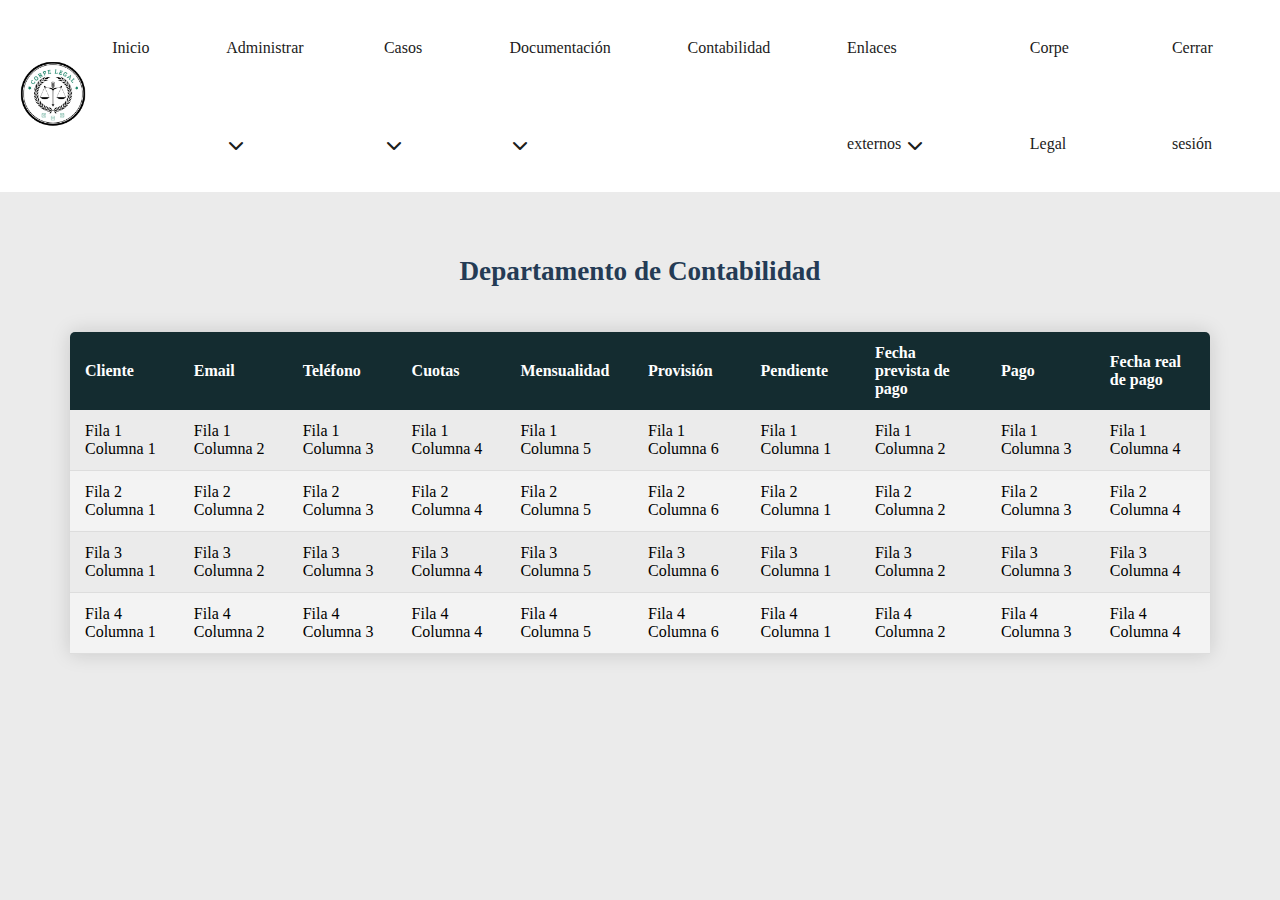
==== accounting.html @ 32ba3097 "Adding user file, changing user management and adding js" ====
<!DOCTYPE html>
<html lang="en">

<head>
    <meta charset="UTF-8">
    <meta name="viewport" content="width=device-width, initial-scale=1.0">
    <title>Contabilidad</title>
    <link rel="icon" href="assets/img/logo-corpe-legal.png" />
    <!-- Fuentes y estilos -->
    <link rel="stylesheet" href="assets/css/styles.css" />
    <link rel="stylesheet" href="assets/fonts/fontawesome-free-6.1.2-web/css/all.min.css" />
    <link rel="stylesheet" href="assets/fonts/playfair-display/" />
</head>

<body>
    <div class="layout">


        <!-- Header con filtro -->
        <section class="layout__header">
            <!-- Navegador -->
            <header class="menu__navbar">
                <!-- Logo -->
                <div class="navbar__logo">
                    <a href="#" class="navbar__link-logo">
                        <img src="./assets/img/logo-corpe-legal.png" class="navbar__logo-light" />
                    </a>
                </div>

                <!-- Navegación -->
                <nav class="navbar__nav">
                    <ul class="nav__list">
                        <li class="nav__item">
                            <a href="login.html" class="nav__title" target="_blank">Inicio</a>
                        </li>
                        <!-- Solo disponible para el administrador -->
                        <li class="nav__item">
                            <a href="#" class="nav__title">Administrar
                                <i class="fa-solid fa-chevron-down nav__icon"></i>
                            </a>
                            <ul class="nav__submenu">
                                <li class="submenu__item">
                                    <a href="register.html" class="submenu__title">Añadir usuario</a>
                                </li>
                                <li class="submenu__item">
                                    <a href="#" class="submenu__title">Eliminar usuario</a>
                                </li>
                            </ul>
                        </li>
                        <li class="nav__item">
                            <a href="#" class="nav__title">Casos
                                <i class="fa-solid fa-chevron-down nav__icon"></i>
                            </a>
                            <ul class="nav__submenu">
                                <li class="submenu__item">
                                    <a href="mycase.html" class="submenu__title">¿Cómo va mi caso?</a>
                                </li>
                                <li class="submenu__item">
                                    <a href="#" class="submenu__title">Modificar el estado de un caso</a>
                                </li>
                                <li class="submenu__item">
                                    <a href="#" class="submenu__title">Cartera de casos</a>
                                </li>
                                <li class="submenu__item">
                                    <a href="#" class="submenu__title">Estudio de viabilidad</a>
                                </li>
                                <li class="submenu__item">
                                    <a href="#" class="submenu__title">Expedientes</a>
                                </li>
                                <li class="submenu__item">
                                    <a href="calendar.html" class="submenu__title">Calendario</a>
                                </li>
                            </ul>
                        </li>
                        <li class="nav__item">
                            <a href="" class="nav__title">Documentación
                                <i class="fa-solid fa-chevron-down nav__icon"></i>
                            </a>
                            <ul class="nav__submenu">
                                <li class="submenu__item">
                                    <a href="documents.html" class="submenu__title">Subir documentos</a>
                                </li>
                            </ul>
                        </li>
                        <li class="nav__item">
                            <a href="#" class="nav__title">Contabilidad</a>
                        </li>
                        <li class="nav__item">
                            <a href="#" class="nav__title">Enlaces externos
                                <i class="fa-solid fa-chevron-down nav__icon"></i>
                            </a>
                            <ul class="nav__submenu">
                                <li class="submenu__item">
                                    <a href="#" class="submenu__title">APUD ACTA</a>
                                </li>
                                <li class="submenu__item">
                                    <a href="#" class="submenu__title">Cálculo costas procesales</a>
                                </li>
                                <li class="submenu__item">
                                    <a href="#" class="submenu__title">Partido judicial</a>
                                </li>
                                <li class="submenu__item">
                                    <a href="#" class="submenu__title">Firmafy</a>
                                </li>
                                <li class="submenu__item">
                                    <a href="#" class="submenu__title">Legal Pigeon</a>
                                </li>
                            </ul>
                        </li>
                        <li class="nav__item">
                            <a href="#" class="nav__title">Corpe Legal</a>
                        </li>
                        <li class="nav__item">
                            <a href="#" class="nav__title">Cerrar sesión</a>
                        </li>
                    </ul>
                </nav>
            </header>

            <section class="header__filter"></section>

        </section>

        <section class="layout__accounting">

            <h3 class="accounting__title">Departamento de Contabilidad</h3>

            <table class="accounting__table">
                <thead>
                    <tr>
                        <th>Cliente</th>
                        <th>Email</th>
                        <th>Teléfono</th>
                        <th>Cuotas</th>
                        <th>Mensualidad</th>
                        <th>Provisión</th>
                        <th>Pendiente</th>
                        <th>Fecha prevista de pago</th>
                        <th>Pago</th>
                        <th>Fecha real de pago</th>
                    </tr>
                </thead>
                <tbody>
                    <tr>
                        <td>Fila 1 Columna 1</td>
                        <td>Fila 1 Columna 2</td>
                        <td>Fila 1 Columna 3</td>
                        <td>Fila 1 Columna 4</td>
                        <td>Fila 1 Columna 5</td>
                        <td>Fila 1 Columna 6</td>
                        <td>Fila 1 Columna 1</td>
                        <td>Fila 1 Columna 2</td>
                        <td>Fila 1 Columna 3</td>
                        <td>Fila 1 Columna 4</td>
                    </tr>
                    <tr>
                        <td>Fila 2 Columna 1</td>
                        <td>Fila 2 Columna 2</td>
                        <td>Fila 2 Columna 3</td>
                        <td>Fila 2 Columna 4</td>
                        <td>Fila 2 Columna 5</td>
                        <td>Fila 2 Columna 6</td>
                        <td>Fila 2 Columna 1</td>
                        <td>Fila 2 Columna 2</td>
                        <td>Fila 2 Columna 3</td>
                        <td>Fila 2 Columna 4</td>
                    </tr>
                    <tr>
                        <td>Fila 3 Columna 1</td>
                        <td>Fila 3 Columna 2</td>
                        <td>Fila 3 Columna 3</td>
                        <td>Fila 3 Columna 4</td>
                        <td>Fila 3 Columna 5</td>
                        <td>Fila 3 Columna 6</td>
                        <td>Fila 3 Columna 1</td>
                        <td>Fila 3 Columna 2</td>
                        <td>Fila 3 Columna 3</td>
                        <td>Fila 3 Columna 4</td>
                    </tr>
                    <tr>
                        <td>Fila 4 Columna 1</td>
                        <td>Fila 4 Columna 2</td>
                        <td>Fila 4 Columna 3</td>
                        <td>Fila 4 Columna 4</td>
                        <td>Fila 4 Columna 5</td>
                        <td>Fila 4 Columna 6</td>
                        <td>Fila 4 Columna 1</td>
                        <td>Fila 4 Columna 2</td>
                        <td>Fila 4 Columna 3</td>
                        <td>Fila 4 Columna 4</td>
                    </tr>
                </tbody>
            </table>

        </section>

        <!-- Footer que contiene ??? -->
        <footer class="layout__footer" style="display: flex; align-items: center; justify-content: center;">
        </footer>
    </div>
    
</body>

</html>
---- assets/css/styles.css ----
/* Estilos generales */
:root {
    --color--primary: #ffffff;
    --color-secondary: rgb(49, 122, 93);
    --color-text: #1c1b1b;
    --color-bg-user-cards: #dfdbdb;
    --linear-grad: linear-gradient(to right, #14302f, #245552);
    --grad-clr1: #142c30;
    --grad-clr2: #243B55;
    --bg-color: #ebebeb;
}

* {
    font-family: cinzel, serif;
    /* Por ver */
    text-decoration: none;
    list-style-type: none;
    padding: 0px;
    margin: 0px;
    box-sizing: border-box;
}

body {
    margin: 0;
    width: 100%;
    height: auto;
    overflow-x: hidden;
    background-color: var(--bg-color);
}

.layout,
.layout__accounting,
.layout__cases,
.layout__user-management,
.layout__clientfile {
    width: 100%;
    display: flex;
    flex-direction: column;
    align-items: center;
    justify-content: center;
}

.layout__header {
    width: 100%;
    background-color: var(--color--primary);
}

.layout__menu {
    width: 100%;
    border-bottom: var(--color-secondary);
}

.layout__states {
    width: 100%;
    height: 40vh;
    display: flex;
    align-items: flex-start;
    justify-content: center;
    margin: 2rem;
}

.layout__footer,
.layout__mycase {
    width: 100%;
}

.layout__mycase {
    width: 50%;
}

.layout__accounting,
.layout__cases,
.layout__user-management {
    margin: 4rem;
}

.layout__cases--documentation {
    margin-top: 0;
}


/* Navegador */
.layout__menu {
    width: 100%;
    padding: 3.5rem 3rem;
}

.menu__navbar {
    display: flex;
    flex-direction: row;
    justify-content: space-between;
    align-items: center;
    /*Centrado en el eje y.*/
}

.navbar__logo {
    width: 80px;
}

.navbar__logo-light {
    margin: 1rem;
    width: 100%;
}

.nav__list {
    display: flex;
    flex-direction: row;
    justify-content: center;
}

.menu__navbar {
    display: flex;
    flex-direction: row;
    justify-content: space-between;
    align-items: center;
    /*Centrado en el eje y.*/
}

.nav__item {
    position: relative;
    margin: 0 2.4rem;
    /*Se puede hacer con gap:2.4rem en nav__list pero distancia menos.*/
}

.nav__title {
    position: relative;
    display: inline-block;
    /*En línea.*/
    font-weight: 500;
    color: var(--color-text);
    line-height: 6rem;
    /*NECESARIO para que al desplazarnos por los submenús el submenú no desaparezca. Descuadrará ligeramente la posición por lo que se debe reajustar.*/
    transition: all 300ms ease-in-out;
}

.nav__icon {
    font-size: 1rem;
    font-weight: bold;
    padding-left: 0.2rem;
    vertical-align: middle;
    /*Hereda el font-weight del eelemento madre.*/
}

/*Estilos hover menú desplegable*/
.nav__title:hover {
    color: var(--color-primary);
}

.nav__title::before {
    /*Pseudoelemento creado en css*/
    content: "";
    height: 0.2rem;
    width: 0%;
    /*Se da visibilidad, si está en 0 no. Al hacer hover se verá como se alarga la línea.*/
    background-color: var(--color-secondary);
    position: absolute;
    bottom: 1.2rem;
    left: 0;
    opacity: 0;
    transition: all 350ms linear;
    /*500ms solo para que la transición sea más inmediata.*/
}

.nav__title:hover::before {
    /*Efecto*/
    width: 100%;
    opacity: 1;
}

.nav__submenu {
    display: block;
    /*Se ocultan momentáneamente mientras se coloca el menú con none.*/
    position: absolute;
    top: 100%;
    /*Aparece naturalmente, se fuerza igualmente con 100%.*/
    left: 2rem;
    min-width: 19rem;
    /*De esta manera no se separan en dos líneas (Diseño Web y no Diseño /n Web)*/
    /*border: 1px solid red; Al inciio para diferenciar el contenedor*/
    padding: 0.5rem 1rem;
    border-radius: 4px;
    background-color: var(--color--primary);
    box-shadow: 0px 13px 48px 0 rgba(0, 0, 0, 15%);
    opacity: 0;
    /*Para lograr el efecto*/
    visibility: hidden;
    /*Oculto, así no se podrán clickar los elementos.*/
    transition: all 300ms ease-in-out;
}

.submenu__item {
    opacity: 0;
    /*Importante para que se vea la animación posterior*/
    transform: translateX(2rem);
    transition: all 100ms ease-in-out;

}

.submenu__title {
    display: block;
    position: relative;
    font-size: 1rem;
    /*text-transform: capitalize;*/
    text-decoration: none;
    font-weight: 500;
    color: var(--color-text);
    padding: 0.7rem 1.5rem;
    transition: all 300ms ease-in-out;
}

/*Aparecen los títulos del submenú de manera escalonada.*/
.submenu__item:nth-child(1) {
    /*Selección del hijo que se necesite*/
    transition-delay: 100ms;
}

.submenu__item:nth-child(2) {
    transition-delay: 200ms;
}

.submenu__item:nth-child(3) {
    transition-delay: 300ms;
}

.submenu__item:nth-child(4) {
    transition-delay: 400ms;
}

.submenu__item:nth-child(5) {
    transition-delay: 500ms;
}

.submenu__item:nth-child(6) {
    transition-delay: 600ms;
}

.nav__item:hover>.nav__submenu {
    opacity: 1;
    visibility: visible;
    z-index: 999;
    left: 0;
}

.nav__item:hover .submenu__item {
    opacity: 1;
    transform: translateX(0);
}

.submenu__title:hover {
    color: var(--color-secondary);
}

.submenu__title::after {
    content: "";
    height: 0.1rem;
    width: 0;
    background-color: var(--color-primary);
    position: absolute;
    top: 50%;
    left: 0;
    transition: all 300ms ease-in-out;
}

.submenu__title:hover::after {
    width: 100%;
}

/* Secciones de los estados */

.states__pendiente {
    width: 80%;
    border-right: 1px solid var(--color-bg-user-cards);
    padding: 2rem;
    border-radius: 15px;
}

/* Opciones */
#pendiente {
    color: var(--color-text);
}

#en-curso {
    color: var(--color-text);
}

#reserva {
    color: var(--color-text);
}

.states__en-curso,
.states__reservado {
    width: 80%;
    border-right: 1px solid var(--color-bg-user-cards);
    padding: 2rem;
    border-radius: 15px;

}

.states__prearchivo {
    width: 50%;
    padding: 2rem;
    border-radius: 15px;

}

/* Tarjetas de usuario */
.states__card {
    background: var(--color--primary);
    padding: 7rem 5rem;
    margin-top: 1rem;
    border-radius: 15px;
}


/* LOGIN / REGISTER */

.layout__login {
    position: relative;
    width: 850px;
    height: 500px;
    margin: 5rem;
    background-color: #ffffff;
    box-shadow: 25px 30px 55px #5557;
    border-radius: 13px;
    overflow: hidden;
}

.login__form {
    position: absolute;
    width: 60%;
    height: 100%;

}

.login__sign-up {
    z-index: 1;
}

.login__sign-in {
    z-index: 2;
}

/* Etiqueta form */
.login__form-to-send {
    height: 100%;
    display: flex;
    flex-direction: column;
    align-items: center;
    justify-content: center;
    padding: 0px 50px;
}


.overlay-panel__title,
.login__title {
    color: var(--grad-clr1);
}

.login__title {
    margin: 1rem;
}

.form__social-container {
    margin: 20px 0px;
}

.social-container a {
    border: 1px solid #DDD;
    border-radius: 50%;
    display: inline-flex;
    justify-content: center;
    align-items: center;
    margin: 0px 5px;
    height: 40px;
    width: 40px;
}

.form__login-span,
.menu__overlay {
    font-size: 12px;
}

.form__login-infield {
    position: relative;
    margin: 8px 0px;
    width: 100%;
}

.form__login-input {
    width: 100%;
    padding: 12px 8px;
    background-color: #f3f3f3;
    border: none;
    outline: none;
}

.form__login-label {
    position: absolute;
    left: 50%;
    top: 100%;
    transform: translateX(-50%);
    width: 0%;
    height: 2px;
    background-color: var(--linear-grad);
    transition: 0.3s;
}

.form__login-input:focus~.form__login-label {
    width: 100%;
}

.social-container__social,
.forgot {
    color: #333;
    font-size: 14px;
    text-decoration: none;
    margin: 15px 0px;
}

.forgot {
    padding-bottom: 3px;
    border-bottom: 2px solid #EEE;
}

.form__login-button,
.overlay-panel__button,
#overlayBtn {
    border-radius: 20px;
    border: 1px solid var(--grad-clr1);
    background: var(--grad-clr1);
    color: #fff;
    font-size: 12px;
    font-weight: bold;
    padding: 12px 45px;
    letter-spacing: 1px;
    text-transform: uppercase;
    transition: all 300ms ease-in-out;
    cursor: pointer;
}

.overlay-panel__button:hover {
    opacity: 0.7;
}

.login__form button {
    margin-top: 17px;
    transition: 80ms ease-in;
}

.login__form button:hover {
    background-color: #fff;
    color: var(--grad-clr1);
}

.overlay-container {
    position: absolute;
    top: 0;
    left: 60%;
    width: 40%;
    height: 100%;
    overflow: hidden;
    transition: transform 0.6s ease-in-out;
    z-index: 9;
}

#overlayBtn {
    cursor: pointer;
    position: absolute;
    left: 50%;
    top: 304px;
    transform: translateX(-50%);
    width: 143.67px;
    height: 40px;
    border: 1px solid #fff;
    background: transparent;
    border-radius: 20px;
}

.overlay {
    position: relative;
    background: var(--linear-grad);
    /* linear grad */
    color: #fff;
    left: -150%;
    height: 100%;
    width: 250%;
    transition: transform 0.6 ease-in-out;
}

.overlay-panel {
    position: absolute;
    display: flex;
    align-items: center;
    justify-content: center;
    flex-direction: column;
    padding: 0px 40px;
    text-align: center;
    height: 100%;
    width: 340px;
    transition: 0.6s ease-in-out;
}

.overlay-left {
    right: 60%;
    transform: translateX(-12%);
}

.overlay-right {
    right: 0;
    transform: translateX(0%);
}

.overlay-panel h1 {
    color: #fff;
}

.overlay-panel__text {
    font-size: 14px;
    font-weight: 300;
    line-height: 20px;
    letter-spacing: 0.5px;
    margin: 25px 0px 35px;
    margin-bottom: 47px;
}

.overlay-panel button {
    border: none;
    background-color: transparent;
}

/* Toggles para deslizar las pantallas con js. */
.right-panel-active .overlay-container {
    transform: translateX(-150%);
}

.right-panel-active .overlay {
    transform: translateX(50%);
}

.right-panel-active .overlay-left {
    transform: translateX(25%);
}

.right-panel-active .overlay-right {
    transform: translateX(35%);
}

.right-panel-active .login__sign-in {
    transform: translateX(20%);
    opacity: 0;
}

.right-panel-active .login__sign-up {
    transform: translateX(66.7%);
    opacity: 1;
    z-index: 5;
    animation: show 0.6s;
}

@keyframes show {

    0%,
    50% {
        opacity: 0;
        z-index: 1;
    }

    50.1%,
    100% {
        opacity: 1;
        z-index: 5;
    }
}

.btnScaled {
    animation: scaleBtn 0.6s;
}

/* Suaviza la transición que desliza las opciones. */
@keyframes scaleBtn {
    0% {
        width: 143.67px;
    }

    50% {
        width: 143.67px;
    }

    100% {
        width: 143.67px;
    }
}


/* Documents: zona de drag and drop*/
.form__documents,
.form__mycase {
    display: flex;
    align-items: center;
    justify-content: center;
    flex-direction: column;
    margin: 2rem;
}

.layout__dragdrop {
    border: 2px dashed var(--color--primary);
    border-radius: 15px;
    height: 190px;
    /*350*/
    width: 700px;
    border-radius: 6px;
    display: flex;
    align-items: center;
    justify-content: center;
    flex-direction: column;
    margin: 2rem;
    margin-bottom: 3rem;
}

.layout__dragdrop.active {
    border: 2px solid var(--color--primary);
}

.dragdrop__icon-container {
    width: 100%;
    height: 100%;
    display: flex;
    justify-content: center;
    align-items: center;
    flex-direction: column;
}

.dragdrop__icon {
    font-size: 90px;
    color: var(--color--primary);
}

.dragdrop__text {
    font-size: 1.7rem;
    font-weight: 500;
}

.dragdrop__text--o {
    font-size: 1.4rem;
    font-weight: 500;
    color: var(--color--primary);
    margin: 1 rem 0 1.5rem 0;
}

.dragdrop__text--button,
.form__button {
    margin-top: 1rem;
    padding: 10px 25px;
    border-radius: 15px;
    background-color: var(--grad-clr1);
    color: var(--color--primary);
    cursor: pointer;
}

.dragdrop__text--button:hover,
.form__button:hover {
    opacity: 0.8;
}

.form__button {
    font-size: 1rem;
    border: none;
}

/* Estilos de la sección de documentos y mycase.html */
.layout__uploadDocuments {
    max-width: 700px;
    background-color: var(--color--primary);
    padding: 20px 30px;
    width: 100%;
    border-radius: 15px;
}

.uploadDocuments__title,
.documents__title,
.mycase__title,
.accounting__title,
.cases__title,
.user-management__title {
    font-size: 1.2rem;
    font-weight: 700;
    color: var(--grad-clr2);
}

.accounting__title,
.cases__title,
.user-management__title {
    font-size: 1.7rem;
    margin-bottom: 20px;
}

.documents__input,
.mycase__input {
    width: 50%;
    padding: 12px 8px;
    background-color: #f3f3f3;
    border: none;
    outline: none;
    margin: 1rem;
}

.mycase__input {
    width: 200px;
}

.uploadDocuments__showfilebox {
    display: flex;
    align-items: center;
    justify-content: space-between;
    margin: 10px 0;
    padding: 10px 15px;
    box-shadow: #0000000d 0px 0px 0px 1px,
        #d1d5db3d 0px 0px 0px 1px inset;
}

.uploadDocuments__left {
    display: flex;
    align-items: center;
    flex-wrap: wrap;
    gap: 10px;
}

.filetype {
    background-color: var(--grad-clr1);
    color: var(--color--primary);
    padding: 3px 10px;
    border-radius: 5px;
    font-size: 1rem;
    text-transform: uppercase;
}

.uploadDocuments__left h3 {
    font-weight: 600;
    font-size: 1rem;
}

.uploadDocuments__icon,
.user-management__icon,
.clientfile__icon {
    color: var(--grad-clr1);
    font-size: 17px;
    cursor: pointer;
}

/* Estilos de la timeline que muestra lso estados en el que se encuentran los casos. */
.mycase__states {
    display: flex;
    align-items: center;
    justify-content: space-between;
    padding: 10px 10px;
}

.states__state {
    font-size: 1rem;
    font-weight: 700;
}

.skills__progressbar {
    /*width: 100%; No es necesario si no se pone display: inline-block;*/
    height: 1rem;
    border: 1px solid var(--color-secondary);
    border-radius: 1rem;
    background-color: var(--color-principal);
    margin-bottom: 1.5rem;
}

.skills__percentage {
    width: 40%;
    height: 0.9rem;
    background-color: var(--grad-clr1);
    border: 2px solid var(--color-principal);
    border-radius: 1rem;
}

/*Modificadores de procentaje para el nivel de la progressbar.*/
.skills__percentage--p1 {
    width: 10%;
}

.skills__percentage--p2 {
    width: 20%;
}

.skills__percentage--p3 {
    width: 30%;
}

.skills__percentage--p4 {
    width: 40%;
}

.skills__percentage--p5 {
    width: 50%;
}

.skills__percentage--p6 {
    width: 60%;
}

.skills__percentage--p7 {
    width: 70%;
}

.skills__percentage--p8 {
    width: 80%;
}

.skills__percentage--p9 {
    width: 90%;
}

.skills__percentage--p10 {
    width: 100%;
}

/* Contabilidad */

.accounting__table,
.cases__table,
.user-management__table {
    border-collapse: collapse;
    margin: 25px 70px;
    font-size: 1em;
    min-width: 400px;
    border-radius: 5px 5px 0 0;
    overflow: hidden;
    box-shadow: 0 0 20px rgba(0, 0, 0, 15%);
}

.cases__table--documentation {
    width: 60%;
}

.accounting__table thead tr,
.cases__table thead tr,
.user-management__table thead tr {
    background-color: var(--grad-clr1);
    color: var(--color--primary);
    text-align: left;
    font-weight: bold;
}

.accounting__table th,
.accounting__table td,
.cases__table th,
.cases__table td,
.user-management__table th,
.user-management__table td {
    padding: 12px 15px;
}

.accounting__table tbody tr,
.cases__table tbody tr,
.user-management__table tboody tr {
    border-bottom: 1px solid #dddddd;
}

.accounting__table tbody tr:nth-of-type(even),
.cases__table tbody tr:nth-of-type(even),
.user-management__table tbody tr:nth-child(even) {
    background-color: #f3f3f3;
}

/* Iconos para eliminar filas en user__management. */
.user-management__iconContainer {
    display: flex;
    align-items: center;
    justify-content: center;
}

/* Ficha de cliente. */

.clientfile__container {
    display: grid;
    width: 80%;
    display: grid;
    grid-template-areas:
        'title title'
        'info notes';
    grid-template-columns: 60% 40%;
    grid-template-rows: 15% 90%;
    gap: 10px;
    height: 70vh;
    min-height: 500px;
    min-width: 1200px;
    background-color: var(--color--primary);
    margin-top: 4rem;
    border-radius: 50px;
    box-shadow: 0 0 20px rgba(0, 0, 0, 15%);
    overflow: hidden;
}

.clientfile__title {
    position: relative;
    width: 100%;
    grid-area: title;
    padding-bottom: 2rem;
    display: flex;
    justify-content: center;
    align-items: center;
    padding: 1rem;
}

.clientfile__username{
    font-size: 1.2rem;
    font-weight: 700;
    padding-left: 10px;
}

.clientfile__icon{
    color: var(--color-text-);
    font-size: 1.5rem;
}

.clientfile__title::after {
    content: "";
    position: absolute;
    bottom: 0;
    left: 50%;
    width: 90%;
    height: 1px;
    background-color: var(--color-text);
    transform: translateX(-50%); /* Ajusta el punto de inicio para centrar el borde */
}

.clientfile__info {
    display: flex;
    justify-content: center;
    align-items: center;
    flex-direction: column;
    width: 100%;
    grid-area: info;
    padding-bottom: 2rem;
}

.clientfile__notes {
    width: 100%;
    grid-area: notes;
    padding-bottom: 2rem;
}

.notes__notes-container{
    display: flex;
    justify-content: start;
    align-items: center;
    flex-direction: column;
    width: 90%;
    height: 95%;
    border-radius: 20px;
    background-color: var(--bg-color);
}

.notes__note{
    display: flex;
    justify-content: center;
    align-items: center;
    flex-direction: column;
    padding: 0 1rem;
}

.note__writter{
    color: var(--color-secondary);
    margin: 0.5rem;
}
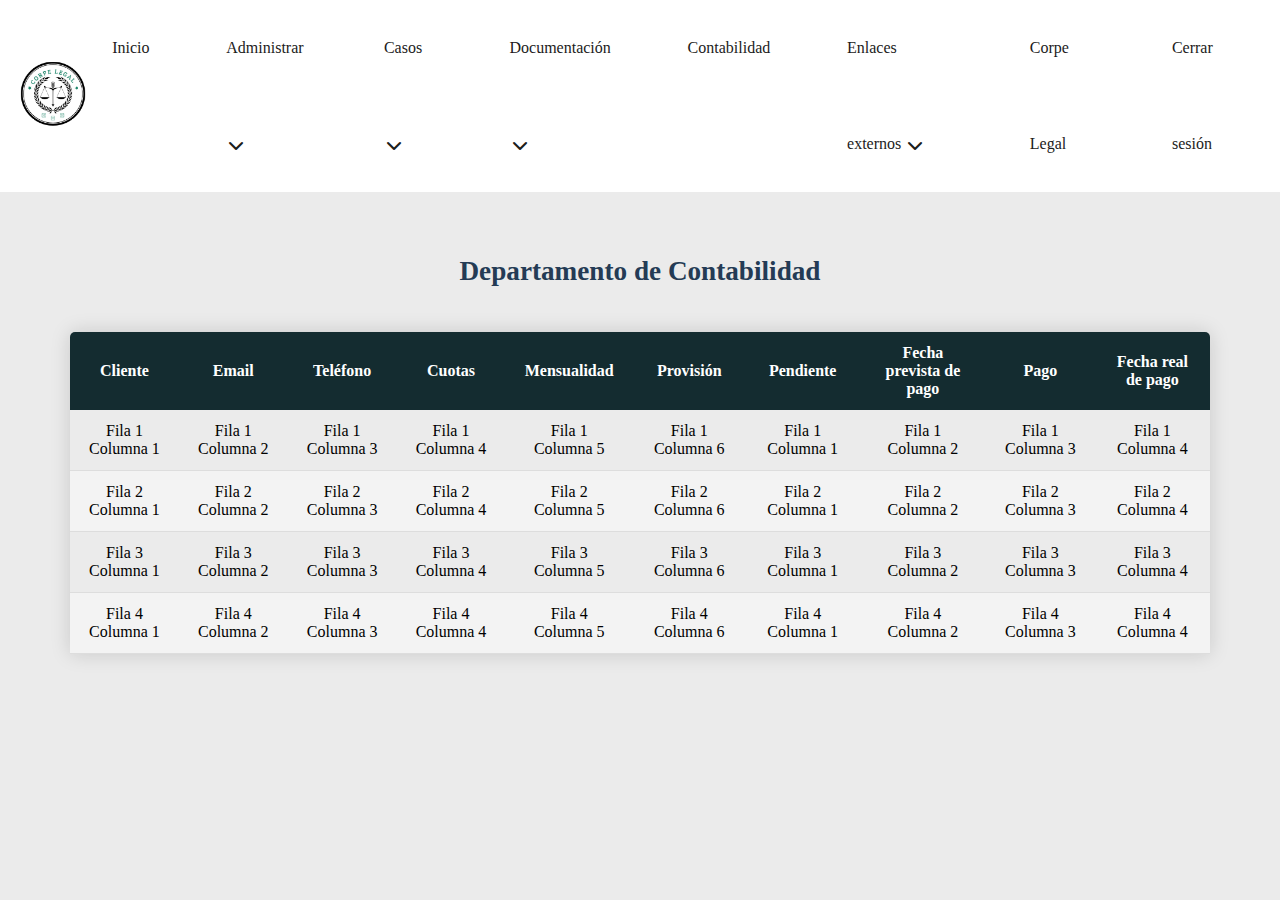
==== commit a0904f84: "Adding changes" ====
--- a/accounting.html
+++ b/accounting.html
@@ -22,7 +22,7 @@
             <header class="menu__navbar">
                 <!-- Logo -->
                 <div class="navbar__logo">
-                    <a href="#" class="navbar__link-logo">
+                    <a href="https://www.corpelegal.com/" class="navbar__link-logo">
                         <img src="./assets/img/logo-corpe-legal.png" class="navbar__logo-light" />
                     </a>
                 </div>
@@ -43,7 +43,7 @@
                                     <a href="register.html" class="submenu__title">Añadir usuario</a>
                                 </li>
                                 <li class="submenu__item">
-                                    <a href="#" class="submenu__title">Eliminar usuario</a>
+                                    <a href="user_management.html" class="submenu__title">Eliminar usuario</a>
                                 </li>
                             </ul>
                         </li>
@@ -59,21 +59,18 @@
                                     <a href="#" class="submenu__title">Modificar el estado de un caso</a>
                                 </li>
                                 <li class="submenu__item">
-                                    <a href="#" class="submenu__title">Cartera de casos</a>
+                                    <a href="cases.html" class="submenu__title">Cartera de casos</a>
                                 </li>
                                 <li class="submenu__item">
                                     <a href="#" class="submenu__title">Estudio de viabilidad</a>
                                 </li>
                                 <li class="submenu__item">
-                                    <a href="#" class="submenu__title">Expedientes</a>
-                                </li>
-                                <li class="submenu__item">
                                     <a href="calendar.html" class="submenu__title">Calendario</a>
                                 </li>
                             </ul>
                         </li>
                         <li class="nav__item">
-                            <a href="" class="nav__title">Documentación
+                            <a href="#" class="nav__title">Documentación
                                 <i class="fa-solid fa-chevron-down nav__icon"></i>
                             </a>
                             <ul class="nav__submenu">
@@ -83,7 +80,7 @@
                             </ul>
                         </li>
                         <li class="nav__item">
-                            <a href="#" class="nav__title">Contabilidad</a>
+                            <a href="accounting.html" class="nav__title">Contabilidad</a>
                         </li>
                         <li class="nav__item">
                             <a href="#" class="nav__title">Enlaces externos
@@ -108,7 +105,7 @@
                             </ul>
                         </li>
                         <li class="nav__item">
-                            <a href="#" class="nav__title">Corpe Legal</a>
+                            <a href="https://www.corpelegal.com/" class="nav__title">Corpe Legal</a>
                         </li>
                         <li class="nav__item">
                             <a href="#" class="nav__title">Cerrar sesión</a>
@@ -118,7 +115,6 @@
             </header>
 
             <section class="header__filter"></section>
-
         </section>
 
         <section class="layout__accounting">
@@ -198,7 +194,7 @@
         <footer class="layout__footer" style="display: flex; align-items: center; justify-content: center;">
         </footer>
     </div>
-    
+
 </body>
 
 </html>--- a/assets/css/styles.css
+++ b/assets/css/styles.css
@@ -28,6 +28,10 @@
     background-color: var(--bg-color);
 }
 
+th, td{
+    text-align: center;
+}
+
 .layout,
 .layout__accounting,
 .layout__cases,
@@ -72,6 +76,10 @@
 .layout__cases,
 .layout__user-management {
     margin: 4rem;
+}
+
+.layout__cases{
+    margin-bottom: 2rem;
 }
 
 .layout__cases--documentation {
@@ -266,49 +274,62 @@
 }
 
 /* Secciones de los estados */
-
-.states__pendiente {
-    width: 80%;
+.states__pendiente,
+.states__archivado,
+.states__en-proceso,
+.states__estudio{
+    display: flex;
+    align-items: center;
+    justify-content: center;
+    flex-direction: column;
+}
+
+.states__pendiente,
+.states__en-proceso,
+.states__estudio {
+    width: 100%;
     border-right: 1px solid var(--color-bg-user-cards);
     padding: 2rem;
     border-radius: 15px;
 }
 
-/* Opciones */
-#pendiente {
-    color: var(--color-text);
-}
-
-#en-curso {
-    color: var(--color-text);
-}
-
-#reserva {
-    color: var(--color-text);
-}
-
-.states__en-curso,
-.states__reservado {
-    width: 80%;
-    border-right: 1px solid var(--color-bg-user-cards);
+.states__archivado {
+    width: 95%;
     padding: 2rem;
     border-radius: 15px;
-
-}
-
-.states__prearchivo {
-    width: 50%;
-    padding: 2rem;
-    border-radius: 15px;
-
 }
 
 /* Tarjetas de usuario */
+.states__title{
+    color: var(--grad-clr1);
+    font-size: 1rem;
+    font-weight: 700;
+}
+
 .states__card {
+    width: 100%;
+    display: flex;
+    justify-content: center;
+    align-items: center;
+    flex-direction: column;
     background: var(--color--primary);
-    padding: 7rem 5rem;
+    padding: 1rem;
     margin-top: 1rem;
     border-radius: 15px;
+}
+
+.card__header{
+    width: 100%;
+    display: flex;
+    justify-content: space-around;
+    align-items:center;
+}
+
+.users__list{
+    display: flex;
+    justify-content: center;
+    align-items: center;
+    flex-direction: column;
 }
 
 
@@ -695,13 +716,18 @@
 }
 
 .documents__input,
-.mycase__input {
+.mycase__input,
+.users__options {
     width: 50%;
     padding: 12px 8px;
     background-color: #f3f3f3;
     border: none;
     outline: none;
     margin: 1rem;
+}
+
+.users__options{
+    margin: 0;
 }
 
 .mycase__input {
@@ -877,17 +903,17 @@
 
 .clientfile__container {
     display: grid;
-    width: 80%;
+    width: 85%;
+    height: 525px;
+    min-height: 525px;
+    min-width: 1200px;
     display: grid;
     grid-template-areas:
         'title title'
         'info notes';
-    grid-template-columns: 60% 40%;
+    grid-template-columns: 45% 55%;
     grid-template-rows: 15% 90%;
     gap: 10px;
-    height: 70vh;
-    min-height: 500px;
-    min-width: 1200px;
     background-color: var(--color--primary);
     margin-top: 4rem;
     border-radius: 50px;
@@ -906,10 +932,16 @@
     padding: 1rem;
 }
 
-.clientfile__username{
+.clientfile__username,
+.card__username{
     font-size: 1.2rem;
     font-weight: 700;
     padding-left: 10px;
+    color: var(--grad-clr1);
+}
+
+.card__username{
+    font-size: 0.9rem;
 }
 
 .clientfile__icon{
@@ -924,21 +956,24 @@
     left: 50%;
     width: 90%;
     height: 1px;
-    background-color: var(--color-text);
+    background-color: var(--grad-clr1);
     transform: translateX(-50%); /* Ajusta el punto de inicio para centrar el borde */
 }
 
 .clientfile__info {
     display: flex;
     justify-content: center;
-    align-items: center;
-    flex-direction: column;
+    align-items: flex-start;
+    flex-direction: row;
     width: 100%;
     grid-area: info;
-    padding-bottom: 2rem;
+    gap: 3rem;
+    padding: 1rem;
 }
 
 .clientfile__notes {
+    display: flex;
+    justify-content: center;
     width: 100%;
     grid-area: notes;
     padding-bottom: 2rem;
@@ -961,9 +996,40 @@
     align-items: center;
     flex-direction: column;
     padding: 0 1rem;
+    border-bottom: 1px solid var(--color--primary);
+    
+}
+
+.note__title{
+    font-weight: 700;
+    margin-top: 0.7rem;
+}
+
+.note__text{
+    margin: 0.5rem;
 }
 
 .note__writter{
-    color: var(--color-secondary);
-    margin: 0.5rem;
-}
+    color: var(--grad-clr2);
+    margin-bottom: 0.5rem;
+    font-weight: 700;
+}
+
+.info__left,
+.info__right{
+    display: flex;
+    justify-content:center;
+    align-items:space-around;
+    flex-direction: column;
+    gap: 1rem;
+}
+
+.info__title{
+    font-weight: 700;
+}
+
+.info__text{
+    background-color: #f3f3f3;
+    padding: 4px;
+    border-radius: 7px;
+}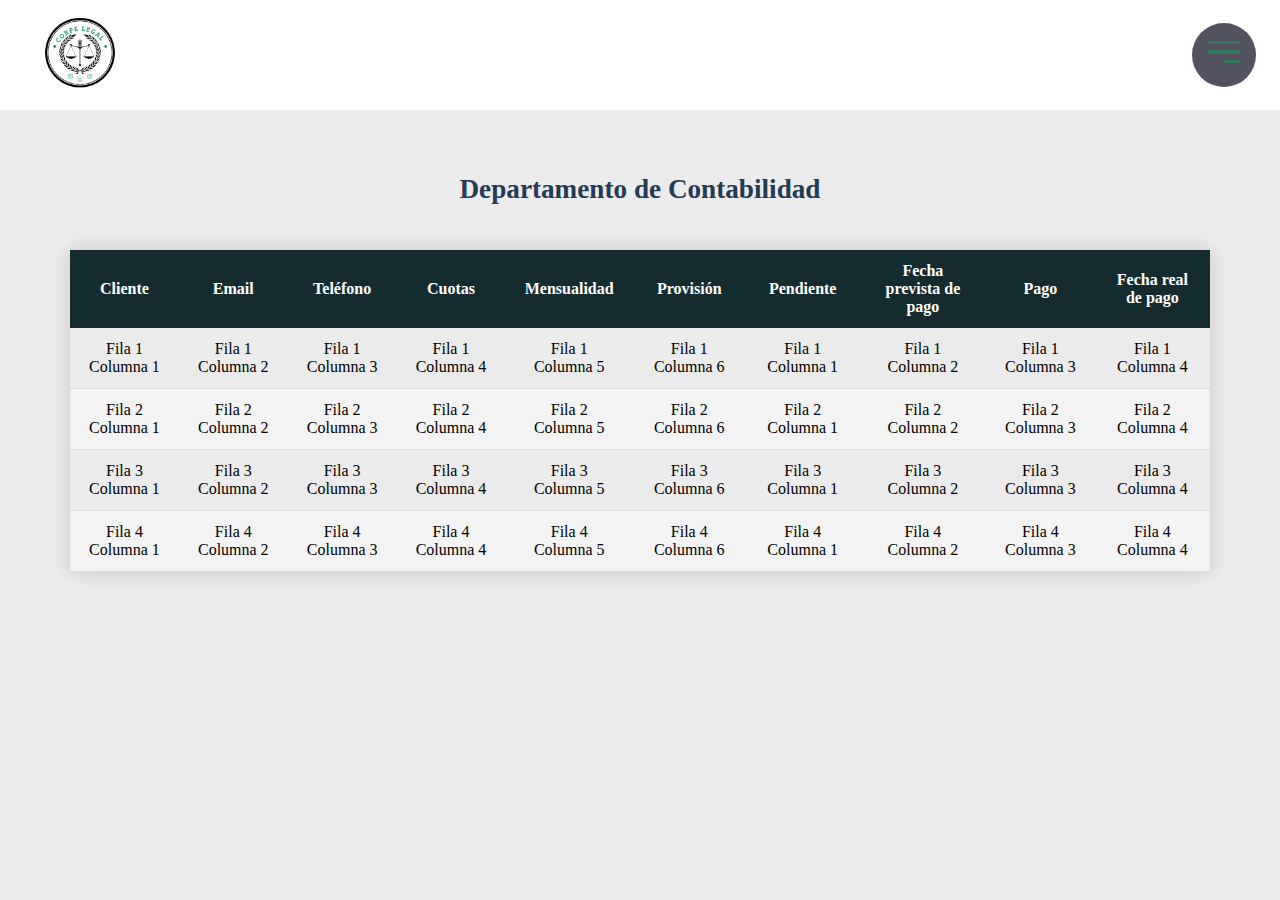
==== commit d182861f: "Adding changes in all files, js and responsive styles" ====
--- a/accounting.html
+++ b/accounting.html
@@ -10,183 +10,98 @@
     <link rel="stylesheet" href="assets/css/styles.css" />
     <link rel="stylesheet" href="assets/fonts/fontawesome-free-6.1.2-web/css/all.min.css" />
     <link rel="stylesheet" href="assets/fonts/playfair-display/" />
+    <link rel="stylesheet" href="./assets/css/responsive.css" />
+
+    <!-- Carga JS -->
+    <script src="assets/js/including-menu.js"></script>
+    <script src="assets/js/menu-mobile.js"></script>
+    <script src="assets/js/navbar-fixed.js"></script>
+
 </head>
 
 <body>
+        <!-- Menú navegación responsive -->
+        <div class="menu-mobile">
+        </div>
+        
     <div class="layout">
 
-
-        <!-- Header con filtro -->
+        <!-- Header con navegador -->
         <section class="layout__header">
-            <!-- Navegador -->
-            <header class="menu__navbar">
-                <!-- Logo -->
-                <div class="navbar__logo">
-                    <a href="https://www.corpelegal.com/" class="navbar__link-logo">
-                        <img src="./assets/img/logo-corpe-legal.png" class="navbar__logo-light" />
-                    </a>
-                </div>
-
-                <!-- Navegación -->
-                <nav class="navbar__nav">
-                    <ul class="nav__list">
-                        <li class="nav__item">
-                            <a href="login.html" class="nav__title" target="_blank">Inicio</a>
-                        </li>
-                        <!-- Solo disponible para el administrador -->
-                        <li class="nav__item">
-                            <a href="#" class="nav__title">Administrar
-                                <i class="fa-solid fa-chevron-down nav__icon"></i>
-                            </a>
-                            <ul class="nav__submenu">
-                                <li class="submenu__item">
-                                    <a href="register.html" class="submenu__title">Añadir usuario</a>
-                                </li>
-                                <li class="submenu__item">
-                                    <a href="user_management.html" class="submenu__title">Eliminar usuario</a>
-                                </li>
-                            </ul>
-                        </li>
-                        <li class="nav__item">
-                            <a href="#" class="nav__title">Casos
-                                <i class="fa-solid fa-chevron-down nav__icon"></i>
-                            </a>
-                            <ul class="nav__submenu">
-                                <li class="submenu__item">
-                                    <a href="mycase.html" class="submenu__title">¿Cómo va mi caso?</a>
-                                </li>
-                                <li class="submenu__item">
-                                    <a href="#" class="submenu__title">Modificar el estado de un caso</a>
-                                </li>
-                                <li class="submenu__item">
-                                    <a href="cases.html" class="submenu__title">Cartera de casos</a>
-                                </li>
-                                <li class="submenu__item">
-                                    <a href="#" class="submenu__title">Estudio de viabilidad</a>
-                                </li>
-                                <li class="submenu__item">
-                                    <a href="calendar.html" class="submenu__title">Calendario</a>
-                                </li>
-                            </ul>
-                        </li>
-                        <li class="nav__item">
-                            <a href="#" class="nav__title">Documentación
-                                <i class="fa-solid fa-chevron-down nav__icon"></i>
-                            </a>
-                            <ul class="nav__submenu">
-                                <li class="submenu__item">
-                                    <a href="documents.html" class="submenu__title">Subir documentos</a>
-                                </li>
-                            </ul>
-                        </li>
-                        <li class="nav__item">
-                            <a href="accounting.html" class="nav__title">Contabilidad</a>
-                        </li>
-                        <li class="nav__item">
-                            <a href="#" class="nav__title">Enlaces externos
-                                <i class="fa-solid fa-chevron-down nav__icon"></i>
-                            </a>
-                            <ul class="nav__submenu">
-                                <li class="submenu__item">
-                                    <a href="#" class="submenu__title">APUD ACTA</a>
-                                </li>
-                                <li class="submenu__item">
-                                    <a href="#" class="submenu__title">Cálculo costas procesales</a>
-                                </li>
-                                <li class="submenu__item">
-                                    <a href="#" class="submenu__title">Partido judicial</a>
-                                </li>
-                                <li class="submenu__item">
-                                    <a href="#" class="submenu__title">Firmafy</a>
-                                </li>
-                                <li class="submenu__item">
-                                    <a href="#" class="submenu__title">Legal Pigeon</a>
-                                </li>
-                            </ul>
-                        </li>
-                        <li class="nav__item">
-                            <a href="https://www.corpelegal.com/" class="nav__title">Corpe Legal</a>
-                        </li>
-                        <li class="nav__item">
-                            <a href="#" class="nav__title">Cerrar sesión</a>
-                        </li>
-                    </ul>
-                </nav>
-            </header>
-
-            <section class="header__filter"></section>
         </section>
 
         <section class="layout__accounting">
 
             <h3 class="accounting__title">Departamento de Contabilidad</h3>
 
-            <table class="accounting__table">
-                <thead>
-                    <tr>
-                        <th>Cliente</th>
-                        <th>Email</th>
-                        <th>Teléfono</th>
-                        <th>Cuotas</th>
-                        <th>Mensualidad</th>
-                        <th>Provisión</th>
-                        <th>Pendiente</th>
-                        <th>Fecha prevista de pago</th>
-                        <th>Pago</th>
-                        <th>Fecha real de pago</th>
-                    </tr>
-                </thead>
-                <tbody>
-                    <tr>
-                        <td>Fila 1 Columna 1</td>
-                        <td>Fila 1 Columna 2</td>
-                        <td>Fila 1 Columna 3</td>
-                        <td>Fila 1 Columna 4</td>
-                        <td>Fila 1 Columna 5</td>
-                        <td>Fila 1 Columna 6</td>
-                        <td>Fila 1 Columna 1</td>
-                        <td>Fila 1 Columna 2</td>
-                        <td>Fila 1 Columna 3</td>
-                        <td>Fila 1 Columna 4</td>
-                    </tr>
-                    <tr>
-                        <td>Fila 2 Columna 1</td>
-                        <td>Fila 2 Columna 2</td>
-                        <td>Fila 2 Columna 3</td>
-                        <td>Fila 2 Columna 4</td>
-                        <td>Fila 2 Columna 5</td>
-                        <td>Fila 2 Columna 6</td>
-                        <td>Fila 2 Columna 1</td>
-                        <td>Fila 2 Columna 2</td>
-                        <td>Fila 2 Columna 3</td>
-                        <td>Fila 2 Columna 4</td>
-                    </tr>
-                    <tr>
-                        <td>Fila 3 Columna 1</td>
-                        <td>Fila 3 Columna 2</td>
-                        <td>Fila 3 Columna 3</td>
-                        <td>Fila 3 Columna 4</td>
-                        <td>Fila 3 Columna 5</td>
-                        <td>Fila 3 Columna 6</td>
-                        <td>Fila 3 Columna 1</td>
-                        <td>Fila 3 Columna 2</td>
-                        <td>Fila 3 Columna 3</td>
-                        <td>Fila 3 Columna 4</td>
-                    </tr>
-                    <tr>
-                        <td>Fila 4 Columna 1</td>
-                        <td>Fila 4 Columna 2</td>
-                        <td>Fila 4 Columna 3</td>
-                        <td>Fila 4 Columna 4</td>
-                        <td>Fila 4 Columna 5</td>
-                        <td>Fila 4 Columna 6</td>
-                        <td>Fila 4 Columna 1</td>
-                        <td>Fila 4 Columna 2</td>
-                        <td>Fila 4 Columna 3</td>
-                        <td>Fila 4 Columna 4</td>
-                    </tr>
-                </tbody>
-            </table>
+            <div class="responsive__table">
+                <table class="accounting__table">
+                    <thead>
+                        <tr>
+                            <th>Cliente</th>
+                            <th>Email</th>
+                            <th>Teléfono</th>
+                            <th>Cuotas</th>
+                            <th>Mensualidad</th>
+                            <th>Provisión</th>
+                            <th>Pendiente</th>
+                            <th>Fecha prevista de pago</th>
+                            <th>Pago</th>
+                            <th>Fecha real de pago</th>
+                        </tr>
+                    </thead>
+                    <tbody>
+                        <tr>
+                            <td>Fila 1 Columna 1</td>
+                            <td>Fila 1 Columna 2</td>
+                            <td>Fila 1 Columna 3</td>
+                            <td>Fila 1 Columna 4</td>
+                            <td>Fila 1 Columna 5</td>
+                            <td>Fila 1 Columna 6</td>
+                            <td>Fila 1 Columna 1</td>
+                            <td>Fila 1 Columna 2</td>
+                            <td>Fila 1 Columna 3</td>
+                            <td>Fila 1 Columna 4</td>
+                        </tr>
+                        <tr>
+                            <td>Fila 2 Columna 1</td>
+                            <td>Fila 2 Columna 2</td>
+                            <td>Fila 2 Columna 3</td>
+                            <td>Fila 2 Columna 4</td>
+                            <td>Fila 2 Columna 5</td>
+                            <td>Fila 2 Columna 6</td>
+                            <td>Fila 2 Columna 1</td>
+                            <td>Fila 2 Columna 2</td>
+                            <td>Fila 2 Columna 3</td>
+                            <td>Fila 2 Columna 4</td>
+                        </tr>
+                        <tr>
+                            <td>Fila 3 Columna 1</td>
+                            <td>Fila 3 Columna 2</td>
+                            <td>Fila 3 Columna 3</td>
+                            <td>Fila 3 Columna 4</td>
+                            <td>Fila 3 Columna 5</td>
+                            <td>Fila 3 Columna 6</td>
+                            <td>Fila 3 Columna 1</td>
+                            <td>Fila 3 Columna 2</td>
+                            <td>Fila 3 Columna 3</td>
+                            <td>Fila 3 Columna 4</td>
+                        </tr>
+                        <tr>
+                            <td>Fila 4 Columna 1</td>
+                            <td>Fila 4 Columna 2</td>
+                            <td>Fila 4 Columna 3</td>
+                            <td>Fila 4 Columna 4</td>
+                            <td>Fila 4 Columna 5</td>
+                            <td>Fila 4 Columna 6</td>
+                            <td>Fila 4 Columna 1</td>
+                            <td>Fila 4 Columna 2</td>
+                            <td>Fila 4 Columna 3</td>
+                            <td>Fila 4 Columna 4</td>
+                        </tr>
+                    </tbody>
+                </table>
+            </div>
 
         </section>
 
--- a/assets/css/styles.css
+++ b/assets/css/styles.css
@@ -8,6 +8,10 @@
     --grad-clr1: #142c30;
     --grad-clr2: #243B55;
     --bg-color: #ebebeb;
+    --color-text-description: #99A1AA;
+    --color-hover-dark: #303035;
+    --color-borders: #E3E6E9;
+    --color-text-body: #525260;
 }
 
 * {
@@ -36,7 +40,8 @@
 .layout__accounting,
 .layout__cases,
 .layout__user-management,
-.layout__clientfile {
+.layout__clientfile,
+.layout__calendar{
     width: 100%;
     display: flex;
     flex-direction: column;
@@ -56,8 +61,9 @@
 
 .layout__states {
     width: 100%;
-    height: 40vh;
-    display: flex;
+    display: grid;
+    display: grid;
+    grid-template-columns: repeat(4, 1fr);
     align-items: flex-start;
     justify-content: center;
     margin: 2rem;
@@ -82,6 +88,12 @@
     margin-bottom: 2rem;
 }
 
+.layout__calendar{
+    flex-direction: column; 
+    gap: 4rem; 
+    padding: 4rem;
+}
+
 .layout__cases--documentation {
     margin-top: 0;
 }
@@ -98,7 +110,19 @@
     flex-direction: row;
     justify-content: space-between;
     align-items: center;
+    padding: 0 1.5rem;
     /*Centrado en el eje y.*/
+}
+
+.menu__navbar--fixed{
+    position: fixed;
+    top: 0;
+    right: 0;
+    left: 0;
+    z-index:9;
+    background-color: var(--color--primary);
+    box-shadow: 0px 2px 10px 0 rgba(0, 0, 0, 10%);
+
 }
 
 .navbar__logo {
@@ -114,14 +138,6 @@
     display: flex;
     flex-direction: row;
     justify-content: center;
-}
-
-.menu__navbar {
-    display: flex;
-    flex-direction: row;
-    justify-content: space-between;
-    align-items: center;
-    /*Centrado en el eje y.*/
 }
 
 .nav__item {
@@ -445,6 +461,8 @@
 
 .form__login-button,
 .overlay-panel__button,
+.info__modify-button,
+.info__modify-button--notes,
 #overlayBtn {
     border-radius: 20px;
     border: 1px solid var(--grad-clr1);
@@ -459,7 +477,9 @@
     cursor: pointer;
 }
 
-.overlay-panel__button:hover {
+.overlay-panel__button:hover,
+.info__modify-button:hover,
+.info__modify-button--notes:hover {
     opacity: 0.7;
 }
 
@@ -773,7 +793,7 @@
     cursor: pointer;
 }
 
-/* Estilos de la timeline que muestra lso estados en el que se encuentran los casos. */
+/* Estilos de la timeline que muestra los estados en el que se encuentran los casos. */
 .mycase__states {
     display: flex;
     align-items: center;
@@ -856,6 +876,7 @@
     border-radius: 5px 5px 0 0;
     overflow: hidden;
     box-shadow: 0 0 20px rgba(0, 0, 0, 15%);
+    overflow-x: auto; /* Añadir scroll */
 }
 
 .cases__table--documentation {
@@ -882,7 +903,7 @@
 
 .accounting__table tbody tr,
 .cases__table tbody tr,
-.user-management__table tboody tr {
+.user-management__table tbody tr {
     border-bottom: 1px solid #dddddd;
 }
 
@@ -900,9 +921,7 @@
 }
 
 /* Ficha de cliente. */
-
 .clientfile__container {
-    display: grid;
     width: 85%;
     height: 525px;
     min-height: 525px;
@@ -977,17 +996,21 @@
     width: 100%;
     grid-area: notes;
     padding-bottom: 2rem;
+    overflow-y: auto;
 }
 
 .notes__notes-container{
+    position: relative;
     display: flex;
     justify-content: start;
     align-items: center;
     flex-direction: column;
     width: 90%;
     height: 95%;
+    max-height: 565px;
     border-radius: 20px;
     background-color: var(--bg-color);
+    overflow-y: auto; /* Añadir scroll */
 }
 
 .notes__note{
@@ -1032,4 +1055,172 @@
     background-color: #f3f3f3;
     padding: 4px;
     border-radius: 7px;
-}+}
+
+
+
+/* Estilos para el menú versión móvil. */
+
+.navbar__mobile-btn{
+    display: none; /* Mostrando */
+}
+
+.mobile-btn__wrap{
+    height: 4rem;
+    width: 4rem;
+    background-color: var(--color-text-body);
+    border: none;
+    border-radius: 3.2rem;
+    transition: all 300ms ease-in-out;
+    cursor: pointer;
+    display: flex;
+    align-items: center;
+    justify-content: center;
+    flex-direction: column;
+}
+
+.mobile-btn__line{
+    /* display block sería neceario para visualizarlo en caso de que nno hubiese display flex */
+    width: 2rem;
+    height: 0.2rem;
+    background-color: var(--color-secondary);
+    margin-bottom: 0.4rem;
+    transition: all 300ms ease-in-out;
+}
+
+.mobile-btn__line:last-child{
+    width: 1rem;
+    margin-right: -1rem;
+}
+
+.menu-mobile{
+    /* display: none; Se elimina porque impide la transición */
+    visibility: hidden;
+    opacity: 0;
+    position: fixed;
+    top: 0;
+    left: -300px;
+    z-index: 10;
+    width: 30rem;
+    height: 100%;
+    background-color: var(--color--primary);
+    padding: 5rem 1rem;
+    padding-top: 0;
+    box-shadow: 0px 0px 85px -35px rgba(0, 0, 0, 0.5);
+    overflow-y: auto; /* Añadir scroll */
+    transition: all 800ms cubic-bezier(0.77, 0.2, 0.05, 1);
+}
+
+.menu-mobile--show{
+    visibility: visible;
+    opacity: 1;
+    left: 0;
+}
+
+.menu-mobile__header{
+    display: flex;
+    align-items: center;
+    justify-content: space-between;
+    margin: 0 1rem;
+    padding: 2rem 0rem;
+    border-bottom: 1px solid var(--color-borders);
+}
+
+.menu-mobile__container-logo{
+    width: 100px;
+}
+
+.menu-mobile__logo{
+    width: 100%;
+}
+
+.menu-mobile__btn-close{
+    background-color: transparent;
+    height: 3rem;
+    width: 3rem;
+    border: 2px solid var(--color-text-description);
+    border-radius: 1rem;
+    color: var(--color-text-body);
+    font-size: 1.6rem;
+    cursor: pointer;
+}
+
+.menu-mobile__list{
+    display: block;
+    height: 100%;
+    overflow: auto;
+}
+
+.menu-mobile__item{
+    position: relative;
+    border-bottom: 1px solid var(--color-borders);
+    margin: 0 1rem;
+}
+
+.menu-mobile__link{
+    position: relative;
+    height: 5rem;
+    line-height: 5rem;
+    color: var(--color-text-body);
+    font-weight: 500;
+    display: flex;
+    align-items: center;
+    justify-content: space-between;
+}
+
+.menu-mobile__icon{
+    font-size: 1.4rem;
+}
+
+.menu-mobile__submenu-mobile{
+    display: none;
+    visibility: visible;
+    opacity: 1;
+    min-width: 100%;
+    padding: 0;
+    padding-bottom: 1rem;
+}
+
+.submenu-mobile__link{
+    display: block;
+    text-decoration: none;
+    position: relative;
+    padding: 0.7rem 1rem;
+    text-transform: capitalize;
+    font-weight: 500;
+    color: var(--color-text-body);
+}
+
+/* Formularios emergentes. */
+.info__modify-button,
+.info__modify-button--notes {
+    height: 3rem;
+    width: 4rem;
+    background-color: var(--color-text-body);
+    border: none;
+    border-radius: 3.2rem;
+    transition: all 300ms ease-in-out;
+    cursor: pointer;
+    display: flex;
+    align-items: center;
+    justify-content: center;
+    align-self: center;
+    margin-top: 0.5rem;
+}
+
+.info__modify-button--notes{
+    position: fixed;
+    width: 9rem;
+    bottom: 0.5rem;
+    right: 0.5rem;
+    gap: 1rem;
+    
+}
+
+    /* Tabla responsive */
+    .responsive__table {
+        width: 100%;
+        display: flex;
+        align-items: center;
+        justify-content: center;
+    }--- a/assets/css/responsive.css
+++ b/assets/css/responsive.css
@@ -0,0 +1,248 @@
+:root {
+    --color--primary: #ffffff;
+    --color-secondary: rgb(49, 122, 93);
+    --color-text: #1c1b1b;
+    --color-bg-user-cards: #dfdbdb;
+    --linear-grad: linear-gradient(to right, #14302f, #245552);
+    --grad-clr1: #142c30;
+    --grad-clr2: #243B55;
+    --bg-color: #ebebeb;
+    --color-text-description: #99A1AA;
+    --color-hover-dark: #303035;
+    --color-borders: #E3E6E9;
+    --color-text-body: #525260;
+}
+
+@media (max-width: 1600px) {
+
+    /* Número de estados disponibles horizontalmente - CRM */
+    .layout__states {
+        grid-template-columns: repeat(4, 1fr);
+    }
+
+}
+
+@media (max-width: 1437px) {
+
+    /* Menú de navegación */
+    .navbar__nav {
+        display: none;
+    }
+
+    .navbar__mobile-btn {
+        display: block;
+    }
+
+}
+
+@media (max-width: 1400px) {
+
+    /* Número de estados disponibles horizontalmente - CRM */
+    .layout__states {
+        grid-template-columns: repeat(3, 1fr);
+    }
+}
+
+@media (max-width: 1300px) {
+    /* Ficha de cliente. */
+
+    .clientfile__container {
+        width: 85%;
+        height: 100%;
+        min-height: 1000px;
+        min-width: 600px;
+        display: grid;
+        grid-template-areas:
+            'title'
+            'info'
+            'notes';
+        grid-template-columns: 100%;
+        grid-template-rows: 10% 40% 50%;
+    }
+}
+
+@media (max-width: 1200px) {
+
+    /* Tabla responsive */
+    .responsive__table {
+        width: 100%;
+        max-width: 900px;
+        overflow-y: auto;
+        overflow-x: auto;
+    }
+
+    .accounting__table,
+    .cases__table,
+    .user-management__table {
+        margin: 25px 10px;
+    }
+
+    thead th {
+        position: sticky;
+        top: 0;
+        z-index: 3;
+    }
+
+    tbody td:nth-child(1) {
+        position: sticky;
+        left: 0;
+        z-index: 2;
+    }
+
+    tbody td:nth-child(2) {
+        position: sticky;
+        left: 5.5rem;
+        z-index: 2;
+    }
+
+    tbody tr:nth-child(odd) td:nth-child(1),
+    tbody tr:nth-child(odd) td:nth-child(2) {
+        background-color: var(--bg-color);
+    }
+
+    tbody tr:nth-child(even) td:nth-child(1),
+    tbody tr:nth-child(even) td:nth-child(2) {
+        background-color: #f3f3f3;
+    }
+
+    thead th:nth-child(1),
+    thead th:nth-child(2) {
+        position: sticky;
+        left: 0;
+        z-index: 4;
+        background-color: var(--grad-clr1);
+    }
+
+    thead th:nth-child(2) {
+        left: 5.5rem;
+    }
+
+    /* Número de estados disponibles horizontalmente - CRM */
+    .layout__states {
+        grid-template-columns: repeat(2, 1fr);
+    }
+
+}
+
+@media (max-width: 1000px) {
+
+    /* Tabla responsive */
+    .responsive__table {
+        max-width: 800px;
+    }
+
+    /* Documentación */
+    .layout__dragdrop {
+        width: 500px;
+    }
+}
+
+@media (max-width: 900px) {
+
+    /* Tabla responsive */
+    .responsive__table {
+        max-width: 700px;
+    }
+
+    /* CRM */
+    .layout__states {
+        grid-template-columns: repeat(1, 1fr);
+    }
+
+    .clientfile__container {
+        width: 85%;
+        min-width: 450px;
+    }
+}
+
+@media (max-width: 850px) {
+
+    /* Tabla responsive */
+    .responsive__table {
+        max-width: 600px;
+    }
+
+}
+
+@media (max-width: 650px) {
+
+    /* Tabla responsive */
+    .responsive__table {
+        max-width: 500px;
+    }
+
+        /* Documentación */
+        .layout__dragdrop {
+            width: 300px;
+        }
+
+}
+
+@media (max-width: 570px) {
+
+    /* Tabla responsive */
+    .responsive__table {
+        max-width: 400px;
+    }
+
+    /* CRM */
+    .clientfile__container {
+        width: 85%;
+        min-width: 400px;
+    }
+}
+
+
+@media (max-width: 512px) {
+
+    /* Tabla responsive */
+    .responsive__table {
+        max-width: 350px;
+    }
+
+    /* Menú lateral versión móvil */
+    .menu-mobile {
+        width: 20rem;
+    }
+
+}
+
+@media (max-width: 423px) {
+
+    /* Tabla responsive */
+    .responsive__table {
+        max-width: 300px;
+    }
+
+    /* Menú lateral versión móvil */
+    .menu-mobile {
+        width: 17rem;
+    }
+
+    .clientfile__container {
+        width: 85%;
+        min-width: 300px;
+    }
+
+    /* CRM */
+    .info__modify-button {
+        position: fixed;
+        bottom: 0.5rem;
+        left: 0.5rem;
+        z-index: 4;
+    }
+
+        /* Documentación */
+        .layout__dragdrop {
+            width: 300px;
+        }
+
+        .layout__uploadDocuments{
+            width: 300px;
+        }
+
+        .uploadDocuments__left{
+            overflow: hidden;
+        }
+
+}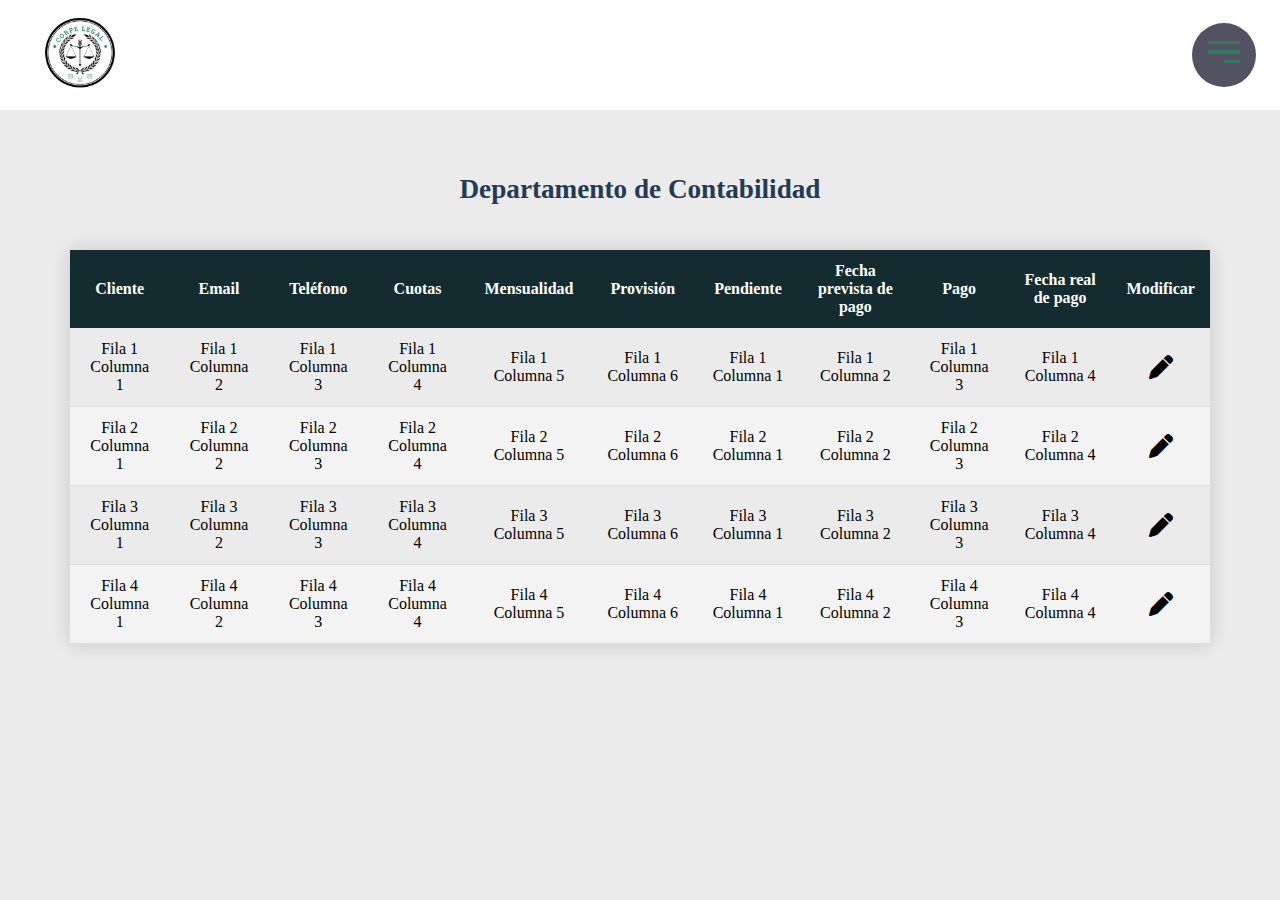
==== commit 92531a75: "Adding changes in all files, js and responsive styles" ====
--- a/accounting.html
+++ b/accounting.html
@@ -16,6 +16,7 @@
     <script src="assets/js/including-menu.js"></script>
     <script src="assets/js/menu-mobile.js"></script>
     <script src="assets/js/navbar-fixed.js"></script>
+    <script src="assets/js/modal.js"></script>
 
 </head>
 
@@ -48,6 +49,7 @@
                             <th>Fecha prevista de pago</th>
                             <th>Pago</th>
                             <th>Fecha real de pago</th>
+                            <th>Modificar</th>
                         </tr>
                     </thead>
                     <tbody>
@@ -62,6 +64,8 @@
                             <td>Fila 1 Columna 2</td>
                             <td>Fila 1 Columna 3</td>
                             <td>Fila 1 Columna 4</td>
+                            <td><i onclick="openModal(4)" class="clientfile__icon fa-solid fa-pen"></i></td>
+
                         </tr>
                         <tr>
                             <td>Fila 2 Columna 1</td>
@@ -74,6 +78,8 @@
                             <td>Fila 2 Columna 2</td>
                             <td>Fila 2 Columna 3</td>
                             <td>Fila 2 Columna 4</td>
+                            <td><i onclick="openModal(4)" class="clientfile__icon fa-solid fa-pen"></i></td>
+
                         </tr>
                         <tr>
                             <td>Fila 3 Columna 1</td>
@@ -86,6 +92,8 @@
                             <td>Fila 3 Columna 2</td>
                             <td>Fila 3 Columna 3</td>
                             <td>Fila 3 Columna 4</td>
+                            <td><i onclick="openModal(4)" class="clientfile__icon fa-solid fa-pen"></i></td>
+
                         </tr>
                         <tr>
                             <td>Fila 4 Columna 1</td>
@@ -98,12 +106,63 @@
                             <td>Fila 4 Columna 2</td>
                             <td>Fila 4 Columna 3</td>
                             <td>Fila 4 Columna 4</td>
+                            <td><i onclick="openModal(4)" class="clientfile__icon fa-solid fa-pen"></i></td>
                         </tr>
                     </tbody>
                 </table>
             </div>
 
         </section>
+
+        <!-- Formulario que comprende el resto de elementos del caso -->
+        <div class="accounting__form">
+            <i onclick="closeModal(4)" class="accounting__xicon fa-solid fa-x"></i>
+            <form class="accounting__form-to-send" action="#">
+                <h1 class="cases__title">Ana Locking</h1>
+                <div class="form__accounting-infield">
+                    <input class="form__accounting-input" type="email" placeholder="Cliente" name="email" />
+                    <label class="form__accounting-label"></label>
+                </div>
+                <div class="form__accounting-infield">
+                    <input class="form__accounting-input" type="email" placeholder="Email" name="email" />
+                    <label class="form__accounting-label"></label>
+                </div>
+                <div class="form__accounting-infield">
+                    <input class="form__accounting-input" type="email" placeholder="Teléfono" name="email" />
+                    <label class="form__accounting-label"></label>
+                </div>
+                <div class="form__accounting-infield">
+                    <input class="form__accounting-input" type="email" placeholder="Cuotas" name="email" />
+                    <label class="form__accounting-label"></label>
+                </div>
+                <div class="form__accounting-infield">
+                    <input class="form__accounting-input" type="email" placeholder="Mensualidad" name="email" />
+                    <label class="form__accounting-label"></label>
+                </div>
+                <div class="form__accounting-infield">
+                    <input class="form__accounting-input" type="email" placeholder="Provisión" name="email" />
+                    <label class="form__accounting-label"></label>
+                </div>
+                <div class="form__accounting-infield">
+                    <input class="form__accounting-input" type="email" placeholder="Pendiente" name="email" />
+                    <label class="form__accounting-label"></label>
+                </div>
+                <div class="form__accounting-infield">
+                    <input class="form__accounting-input" type="date" placeholder="Fecha prevista de pago" name="email" />
+                    <label class="form__accounting-label"></label>
+                </div>
+                <div class="form__accounting-infield">
+                    <input class="form__accounting-input" type="email" placeholder="Pago" name="email" />
+                    <label class="form__accounting-label"></label>
+                </div>
+                <div class="form__accounting-infield">
+                    <input class="form__accounting-input" type="date" placeholder="Fecha real de pago" name="email" />
+                    <label class="form__accounting-label"></label>
+                </div>
+
+                <button class="form__accounting-button">Enviar</button>
+            </form>
+        </div>
 
         <!-- Footer que contiene ??? -->
         <footer class="layout__footer" style="display: flex; align-items: center; justify-content: center;">
--- a/assets/css/styles.css
+++ b/assets/css/styles.css
@@ -16,7 +16,6 @@
 
 * {
     font-family: cinzel, serif;
-    /* Por ver */
     text-decoration: none;
     list-style-type: none;
     padding: 0px;
@@ -32,7 +31,8 @@
     background-color: var(--bg-color);
 }
 
-th, td{
+th,
+td {
     text-align: center;
 }
 
@@ -41,7 +41,7 @@
 .layout__cases,
 .layout__user-management,
 .layout__clientfile,
-.layout__calendar{
+.layout__calendar {
     width: 100%;
     display: flex;
     flex-direction: column;
@@ -76,6 +76,7 @@
 
 .layout__mycase {
     width: 50%;
+    margin: 5rem;
 }
 
 .layout__accounting,
@@ -84,13 +85,13 @@
     margin: 4rem;
 }
 
-.layout__cases{
+.layout__cases {
     margin-bottom: 2rem;
 }
 
-.layout__calendar{
-    flex-direction: column; 
-    gap: 4rem; 
+.layout__calendar {
+    flex-direction: column;
+    gap: 4rem;
     padding: 4rem;
 }
 
@@ -114,12 +115,12 @@
     /*Centrado en el eje y.*/
 }
 
-.menu__navbar--fixed{
+.menu__navbar--fixed {
     position: fixed;
     top: 0;
     right: 0;
     left: 0;
-    z-index:9;
+    z-index: 9;
     background-color: var(--color--primary);
     box-shadow: 0px 2px 10px 0 rgba(0, 0, 0, 10%);
 
@@ -293,7 +294,7 @@
 .states__pendiente,
 .states__archivado,
 .states__en-proceso,
-.states__estudio{
+.states__estudio {
     display: flex;
     align-items: center;
     justify-content: center;
@@ -316,7 +317,7 @@
 }
 
 /* Tarjetas de usuario */
-.states__title{
+.states__title {
     color: var(--grad-clr1);
     font-size: 1rem;
     font-weight: 700;
@@ -330,18 +331,19 @@
     flex-direction: column;
     background: var(--color--primary);
     padding: 1rem;
+    padding-bottom: 1.5rem;
     margin-top: 1rem;
     border-radius: 15px;
 }
 
-.card__header{
+.card__header {
     width: 100%;
     display: flex;
     justify-content: space-around;
-    align-items:center;
-}
-
-.users__list{
+    align-items: center;
+}
+
+.users__list {
     display: flex;
     justify-content: center;
     align-items: center;
@@ -349,7 +351,7 @@
 }
 
 
-/* LOGIN / REGISTER */
+/* LOGIN / REGISTER / Formularios emergentes */
 
 .layout__login {
     position: relative;
@@ -362,11 +364,49 @@
     overflow: hidden;
 }
 
-.login__form {
+.login__form,
+.cases__form,
+.accounting__form,
+.clientfile__form,
+.notes__form {
     position: absolute;
     width: 60%;
     height: 100%;
-
+}
+
+.cases__form,
+.accounting__form,
+.clientfile__form,
+.notes__form {
+    z-index: 5;
+    display: none;
+    width: 40%;
+    height: 660px;
+    background-color: var(--color--primary);
+    box-shadow: 25px 30px 55px #5557;
+    border-radius: 13px;
+    top:2rem;
+}
+
+.clientfile__form{
+    height: 740px;
+    top: 0.5rem;
+}
+
+.accounting__form{
+    height: 730px;
+    top: 1rem;
+}
+
+.notes__form{
+    background-color: #fff;
+    height: 300px;
+    top: 10rem;
+}
+
+textarea{
+    max-width: 100%;
+    max-height: 110px;
 }
 
 .login__sign-up {
@@ -378,7 +418,11 @@
 }
 
 /* Etiqueta form */
-.login__form-to-send {
+.login__form-to-send,
+.cases__form-to-send,
+.accounting__form-to-send,
+.clientfile__form-to-send,
+.notes__form-to-send {
     height: 100%;
     display: flex;
     flex-direction: column;
@@ -386,7 +430,6 @@
     justify-content: center;
     padding: 0px 50px;
 }
-
 
 .overlay-panel__title,
 .login__title {
@@ -395,6 +438,7 @@
 
 .login__title {
     margin: 1rem;
+    text-align: center;
 }
 
 .form__social-container {
@@ -417,13 +461,21 @@
     font-size: 12px;
 }
 
-.form__login-infield {
+.form__login-infield,
+.form__cases-infield,
+.form__accounting-infield,
+.form__clientfile-infield,
+.form__notes-infield {
     position: relative;
     margin: 8px 0px;
     width: 100%;
 }
 
-.form__login-input {
+.form__login-input,
+.form__cases-input,
+.form__accounting-input,
+.form__clientfile-input,
+.form__notes-textarea {
     width: 100%;
     padding: 12px 8px;
     background-color: #f3f3f3;
@@ -431,7 +483,11 @@
     outline: none;
 }
 
-.form__login-label {
+.form__login-label,
+.form__cases-label,
+.form__accounting-label,
+.form__clientfile-label,
+.form__notes-label {
     position: absolute;
     left: 50%;
     top: 100%;
@@ -442,7 +498,11 @@
     transition: 0.3s;
 }
 
-.form__login-input:focus~.form__login-label {
+.form__login-input:focus~.form__login-label,
+.form__cases-input:focus~.form__cases-label,
+.form__accounting-input:focus~.form__accounting-label,
+.form__clientfile-input:focus~.form__clientfile-label,
+.form__notes-textarea:focus~.form__notes-label {
     width: 100%;
 }
 
@@ -460,9 +520,14 @@
 }
 
 .form__login-button,
+.form__cases-button,
+.form__accounting-button,
+.form__clientfile-button,
+.form__notes-button,
 .overlay-panel__button,
 .info__modify-button,
 .info__modify-button--notes,
+.cases__modify-button,
 #overlayBtn {
     border-radius: 20px;
     border: 1px solid var(--grad-clr1);
@@ -479,18 +544,49 @@
 
 .overlay-panel__button:hover,
 .info__modify-button:hover,
-.info__modify-button--notes:hover {
+.info__modify-button--notes:hover,
+.cases__modify-button:hover,
+.form__cases-button:hover,
+.form__accounting-button:hover,
+.form__clientfile-button:hover,
+.form__notes-button:hover {
     opacity: 0.7;
 }
 
 .login__form button {
     margin-top: 17px;
-    transition: 80ms ease-in;
+    transition: 250ms ease-in;
 }
 
 .login__form button:hover {
     background-color: #fff;
     color: var(--grad-clr1);
+}
+
+.form__cases-button,
+.form__accounting-button,
+.form__clientfile-button,
+.form__notes-button{
+    margin-top: 2rem;
+}
+
+.cases__xicon,
+.accounting__xicon,
+.clientfile__xicon,
+.notes__xicon{
+    position: absolute;
+    font-size: 1rem;
+    top: 1rem;
+    right: 1rem;
+    cursor: pointer;
+    transition: 300ms ease-in-out;
+}
+
+.cases__xicon:hover,
+.accounting__xicon:hover,
+.clientfile__xicon:hover,
+.notes__xicon:hover{
+    opacity: 0.7;
 }
 
 .overlay-container {
@@ -564,9 +660,10 @@
     margin-bottom: 47px;
 }
 
-.overlay-panel button {
-    border: none;
-    background-color: transparent;
+.overlay-panel__button--login{
+    border: 1px solid #fff;
+    background: transparent;
+    padding: 12px 18px;
 }
 
 /* Toggles para deslizar las pantallas con js. */
@@ -722,6 +819,7 @@
 .mycase__title,
 .accounting__title,
 .cases__title,
+.clientfile__title,
 .user-management__title {
     font-size: 1.2rem;
     font-weight: 700;
@@ -730,6 +828,7 @@
 
 .accounting__title,
 .cases__title,
+.clientfile__title,
 .user-management__title {
     font-size: 1.7rem;
     margin-bottom: 20px;
@@ -746,7 +845,7 @@
     margin: 1rem;
 }
 
-.users__options{
+.users__options {
     margin: 0;
 }
 
@@ -876,7 +975,8 @@
     border-radius: 5px 5px 0 0;
     overflow: hidden;
     box-shadow: 0 0 20px rgba(0, 0, 0, 15%);
-    overflow-x: auto; /* Añadir scroll */
+    overflow-x: auto;
+    /* Añadir scroll */
 }
 
 .cases__table--documentation {
@@ -952,18 +1052,18 @@
 }
 
 .clientfile__username,
-.card__username{
+.card__username {
     font-size: 1.2rem;
     font-weight: 700;
     padding-left: 10px;
     color: var(--grad-clr1);
 }
 
-.card__username{
+.card__username {
     font-size: 0.9rem;
 }
 
-.clientfile__icon{
+.clientfile__icon {
     color: var(--color-text-);
     font-size: 1.5rem;
 }
@@ -976,7 +1076,8 @@
     width: 90%;
     height: 1px;
     background-color: var(--grad-clr1);
-    transform: translateX(-50%); /* Ajusta el punto de inicio para centrar el borde */
+    transform: translateX(-50%);
+    /* Ajusta el punto de inicio para centrar el borde */
 }
 
 .clientfile__info {
@@ -995,11 +1096,11 @@
     justify-content: center;
     width: 100%;
     grid-area: notes;
-    padding-bottom: 2rem;
+    padding-bottom: 1.5rem;
     overflow-y: auto;
 }
 
-.notes__notes-container{
+.notes__notes-container {
     position: relative;
     display: flex;
     justify-content: start;
@@ -1010,48 +1111,49 @@
     max-height: 565px;
     border-radius: 20px;
     background-color: var(--bg-color);
-    overflow-y: auto; /* Añadir scroll */
-}
-
-.notes__note{
+    overflow-y: auto;
+    /* Añadir scroll */
+}
+
+.notes__note {
     display: flex;
     justify-content: center;
     align-items: center;
     flex-direction: column;
     padding: 0 1rem;
     border-bottom: 1px solid var(--color--primary);
-    
-}
-
-.note__title{
+
+}
+
+.note__title {
     font-weight: 700;
     margin-top: 0.7rem;
 }
 
-.note__text{
+.note__text {
     margin: 0.5rem;
 }
 
-.note__writter{
+.note__writter {
     color: var(--grad-clr2);
     margin-bottom: 0.5rem;
     font-weight: 700;
 }
 
 .info__left,
-.info__right{
-    display: flex;
-    justify-content:center;
-    align-items:space-around;
+.info__right {
+    display: flex;
+    justify-content: center;
+    align-items: space-around;
     flex-direction: column;
     gap: 1rem;
 }
 
-.info__title{
+.info__title {
     font-weight: 700;
 }
 
-.info__text{
+.info__text {
     background-color: #f3f3f3;
     padding: 4px;
     border-radius: 7px;
@@ -1061,11 +1163,12 @@
 
 /* Estilos para el menú versión móvil. */
 
-.navbar__mobile-btn{
-    display: none; /* Mostrando */
-}
-
-.mobile-btn__wrap{
+.navbar__mobile-btn {
+    display: none;
+    /* Mostrando */
+}
+
+.mobile-btn__wrap {
     height: 4rem;
     width: 4rem;
     background-color: var(--color-text-body);
@@ -1079,7 +1182,7 @@
     flex-direction: column;
 }
 
-.mobile-btn__line{
+.mobile-btn__line {
     /* display block sería neceario para visualizarlo en caso de que nno hubiese display flex */
     width: 2rem;
     height: 0.2rem;
@@ -1088,12 +1191,12 @@
     transition: all 300ms ease-in-out;
 }
 
-.mobile-btn__line:last-child{
+.mobile-btn__line:last-child {
     width: 1rem;
     margin-right: -1rem;
 }
 
-.menu-mobile{
+.menu-mobile {
     /* display: none; Se elimina porque impide la transición */
     visibility: hidden;
     opacity: 0;
@@ -1107,17 +1210,18 @@
     padding: 5rem 1rem;
     padding-top: 0;
     box-shadow: 0px 0px 85px -35px rgba(0, 0, 0, 0.5);
-    overflow-y: auto; /* Añadir scroll */
+    overflow-y: auto;
+    /* Añadir scroll */
     transition: all 800ms cubic-bezier(0.77, 0.2, 0.05, 1);
 }
 
-.menu-mobile--show{
+.menu-mobile--show {
     visibility: visible;
     opacity: 1;
     left: 0;
 }
 
-.menu-mobile__header{
+.menu-mobile__header {
     display: flex;
     align-items: center;
     justify-content: space-between;
@@ -1126,15 +1230,15 @@
     border-bottom: 1px solid var(--color-borders);
 }
 
-.menu-mobile__container-logo{
+.menu-mobile__container-logo {
     width: 100px;
 }
 
-.menu-mobile__logo{
-    width: 100%;
-}
-
-.menu-mobile__btn-close{
+.menu-mobile__logo {
+    width: 100%;
+}
+
+.menu-mobile__btn-close {
     background-color: transparent;
     height: 3rem;
     width: 3rem;
@@ -1145,19 +1249,19 @@
     cursor: pointer;
 }
 
-.menu-mobile__list{
+.menu-mobile__list {
     display: block;
     height: 100%;
     overflow: auto;
 }
 
-.menu-mobile__item{
+.menu-mobile__item {
     position: relative;
     border-bottom: 1px solid var(--color-borders);
     margin: 0 1rem;
 }
 
-.menu-mobile__link{
+.menu-mobile__link {
     position: relative;
     height: 5rem;
     line-height: 5rem;
@@ -1168,11 +1272,11 @@
     justify-content: space-between;
 }
 
-.menu-mobile__icon{
+.menu-mobile__icon {
     font-size: 1.4rem;
 }
 
-.menu-mobile__submenu-mobile{
+.menu-mobile__submenu-mobile {
     display: none;
     visibility: visible;
     opacity: 1;
@@ -1181,7 +1285,7 @@
     padding-bottom: 1rem;
 }
 
-.submenu-mobile__link{
+.submenu-mobile__link {
     display: block;
     text-decoration: none;
     position: relative;
@@ -1193,7 +1297,8 @@
 
 /* Formularios emergentes. */
 .info__modify-button,
-.info__modify-button--notes {
+.info__modify-button--notes,
+.cases__modify-button {
     height: 3rem;
     width: 4rem;
     background-color: var(--color-text-body);
@@ -1208,19 +1313,19 @@
     margin-top: 0.5rem;
 }
 
-.info__modify-button--notes{
+.info__modify-button--notes,
+.cases__modify-button {
     position: fixed;
     width: 9rem;
     bottom: 0.5rem;
     right: 0.5rem;
     gap: 1rem;
-    
-}
-
-    /* Tabla responsive */
-    .responsive__table {
-        width: 100%;
-        display: flex;
-        align-items: center;
-        justify-content: center;
-    }+}
+
+/* Tabla responsive */
+.responsive__table {
+    width: 100%;
+    display: flex;
+    align-items: center;
+    justify-content: center;
+}--- a/assets/css/responsive.css
+++ b/assets/css/responsive.css
@@ -135,6 +135,15 @@
     .layout__dragdrop {
         width: 500px;
     }
+
+    /* Login y register */
+    .layout__login {
+        width: 810px;
+    }
+
+    #overlayBtn {
+        left: 48%;
+    }
 }
 
 @media (max-width: 900px) {
@@ -162,6 +171,25 @@
         max-width: 600px;
     }
 
+    /* Login y register */
+    .layout__login {
+        width: 500px;
+    }
+
+    .login__form {
+        width: 100%;
+    }
+
+    .overlay-container {
+        display: none;
+    }
+
+    .cases__form,
+    .accounting__form,
+    .clientfile__form,
+    .notes__form {
+        width: 70%;
+    }
 }
 
 @media (max-width: 650px) {
@@ -171,10 +199,16 @@
         max-width: 500px;
     }
 
-        /* Documentación */
-        .layout__dragdrop {
-            width: 300px;
-        }
+    /* Documentación */
+    .layout__dragdrop {
+        width: 300px;
+    }
+
+    /* Login y register */
+    .layout__login {
+        width: 450px;
+    }
+
 
 }
 
@@ -190,6 +224,11 @@
         width: 85%;
         min-width: 400px;
     }
+
+    /* Login y register */
+    .layout__login {
+        width: 400px;
+    }
 }
 
 
@@ -203,6 +242,18 @@
     /* Menú lateral versión móvil */
     .menu-mobile {
         width: 20rem;
+    }
+
+    /* Login y register */
+    .layout__login {
+        width: 350px;
+    }
+
+    .cases__form,
+    .accounting__form,
+    .clientfile__form,
+    .notes__form  {
+        width: 80%;
     }
 
 }
@@ -232,17 +283,21 @@
         z-index: 4;
     }
 
-        /* Documentación */
-        .layout__dragdrop {
-            width: 300px;
-        }
-
-        .layout__uploadDocuments{
-            width: 300px;
-        }
-
-        .uploadDocuments__left{
-            overflow: hidden;
-        }
-
+    /* Documentación */
+    .layout__dragdrop {
+        width: 300px;
+    }
+
+    .layout__uploadDocuments {
+        width: 300px;
+    }
+
+    .uploadDocuments__left {
+        overflow: hidden;
+    }
+
+    /* Login y register */
+    .layout__login {
+        width: 300px;
+    }
 }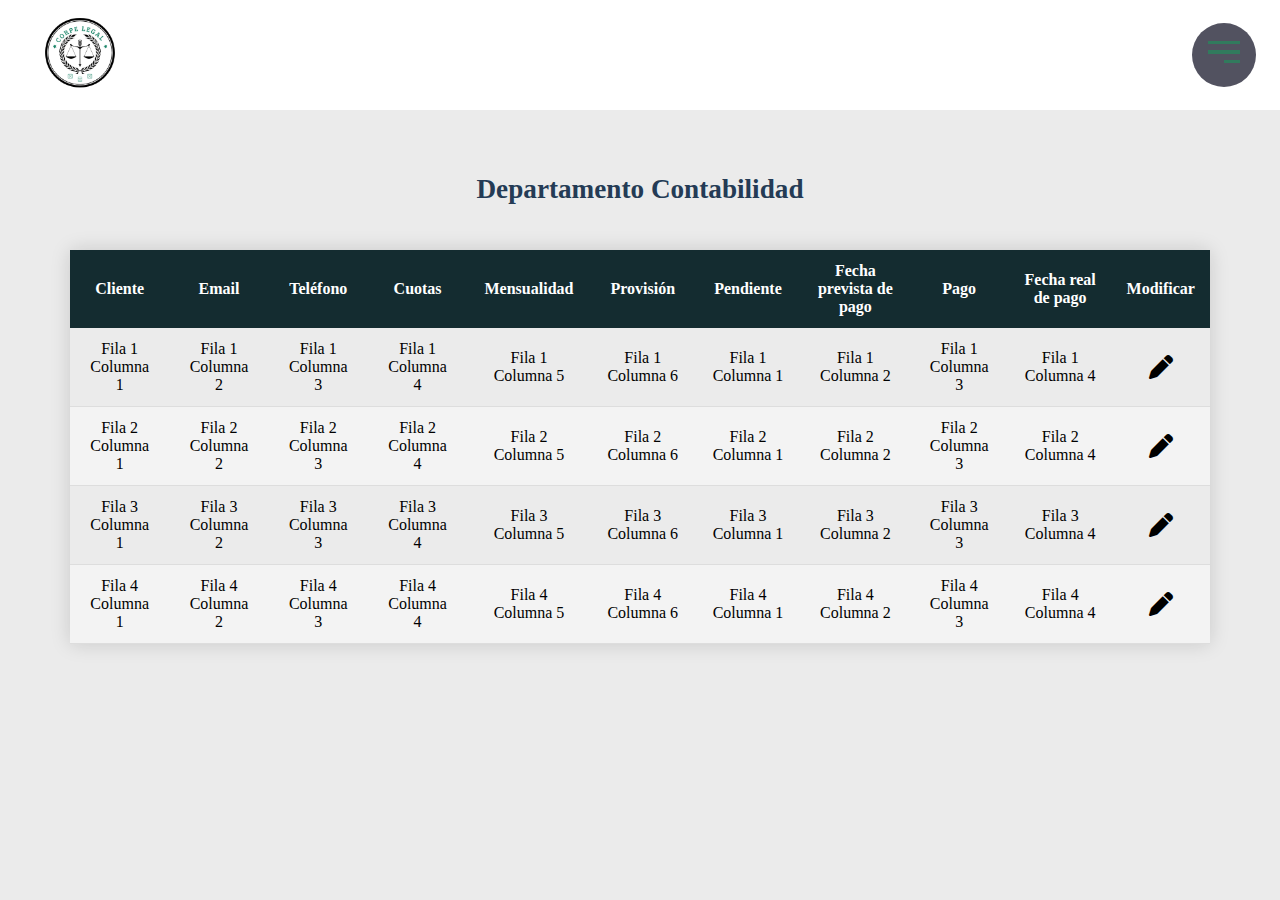
==== commit 86b3f88c: "Changing Z-index in the modify buttons of personal files" ====
--- a/accounting.html
+++ b/accounting.html
@@ -33,7 +33,7 @@
 
         <section class="layout__accounting">
 
-            <h3 class="accounting__title">Departamento de Contabilidad</h3>
+            <h3 class="accounting__title">Departamento Contabilidad</h3>
 
             <div class="responsive__table">
                 <table class="accounting__table">
--- a/assets/css/styles.css
+++ b/assets/css/styles.css
@@ -39,6 +39,7 @@
 .layout,
 .layout__accounting,
 .layout__cases,
+.layout__recordcases,
 .layout__user-management,
 .layout__clientfile,
 .layout__calendar {
@@ -81,11 +82,13 @@
 
 .layout__accounting,
 .layout__cases,
+.layout__recordcases,
 .layout__user-management {
     margin: 4rem;
 }
 
-.layout__cases {
+.layout__cases,
+.layout__recordcases {
     margin-bottom: 2rem;
 }
 
@@ -93,6 +96,12 @@
     flex-direction: column;
     gap: 4rem;
     padding: 4rem;
+}
+
+.calendar__container{
+    border-radius: 20px;
+    width: 60%;
+    height: 600px;
 }
 
 .layout__cases--documentation {
@@ -257,6 +266,18 @@
 
 .submenu__item:nth-child(6) {
     transition-delay: 600ms;
+}
+
+.submenu__item:nth-child(7) {
+    transition-delay: 700ms;
+}
+
+.submenu__item:nth-child(8) {
+    transition-delay: 800ms;
+}
+
+.submenu__item:nth-child(9) {
+    transition-delay: 900ms;
 }
 
 .nav__item:hover>.nav__submenu {
@@ -819,6 +840,7 @@
 .mycase__title,
 .accounting__title,
 .cases__title,
+.recordcases__title,
 .clientfile__title,
 .user-management__title {
     font-size: 1.2rem;
@@ -828,6 +850,7 @@
 
 .accounting__title,
 .cases__title,
+.recordcases__title,
 .clientfile__title,
 .user-management__title {
     font-size: 1.7rem;
@@ -967,6 +990,7 @@
 
 .accounting__table,
 .cases__table,
+.recordcases__table,
 .user-management__table {
     border-collapse: collapse;
     margin: 25px 70px;
@@ -985,6 +1009,7 @@
 
 .accounting__table thead tr,
 .cases__table thead tr,
+.recordcases__table thead tr,
 .user-management__table thead tr {
     background-color: var(--grad-clr1);
     color: var(--color--primary);
@@ -996,6 +1021,8 @@
 .accounting__table td,
 .cases__table th,
 .cases__table td,
+.recordcases__table th,
+.recordcases__table td,
 .user-management__table th,
 .user-management__table td {
     padding: 12px 15px;
@@ -1003,12 +1030,14 @@
 
 .accounting__table tbody tr,
 .cases__table tbody tr,
+.recordcases__table tbody tr,
 .user-management__table tbody tr {
     border-bottom: 1px solid #dddddd;
 }
 
 .accounting__table tbody tr:nth-of-type(even),
 .cases__table tbody tr:nth-of-type(even),
+.recordcases__table tbody tr:nth-of-type(even),
 .user-management__table tbody tr:nth-child(even) {
     background-color: #f3f3f3;
 }
@@ -1316,6 +1345,7 @@
 .info__modify-button--notes,
 .cases__modify-button {
     position: fixed;
+    z-index: 7;
     width: 9rem;
     bottom: 0.5rem;
     right: 0.5rem;
--- a/assets/css/responsive.css
+++ b/assets/css/responsive.css
@@ -73,6 +73,7 @@
 
     .accounting__table,
     .cases__table,
+    .recordcases__table,
     .user-management__table {
         margin: 25px 10px;
     }
@@ -122,6 +123,15 @@
         grid-template-columns: repeat(2, 1fr);
     }
 
+    /* Calendario */
+    .layout__calendar {
+        padding: 4rem 0;
+    }
+
+    .calendar__container{
+        width: 80%;
+    }
+
 }
 
 @media (max-width: 1000px) {
@@ -209,7 +219,6 @@
         width: 450px;
     }
 
-
 }
 
 @media (max-width: 570px) {
@@ -252,7 +261,7 @@
     .cases__form,
     .accounting__form,
     .clientfile__form,
-    .notes__form  {
+    .notes__form {
         width: 80%;
     }
 
@@ -280,7 +289,7 @@
         position: fixed;
         bottom: 0.5rem;
         left: 0.5rem;
-        z-index: 4;
+        z-index: 7;
     }
 
     /* Documentación */
@@ -300,4 +309,6 @@
     .layout__login {
         width: 300px;
     }
+
+
 }